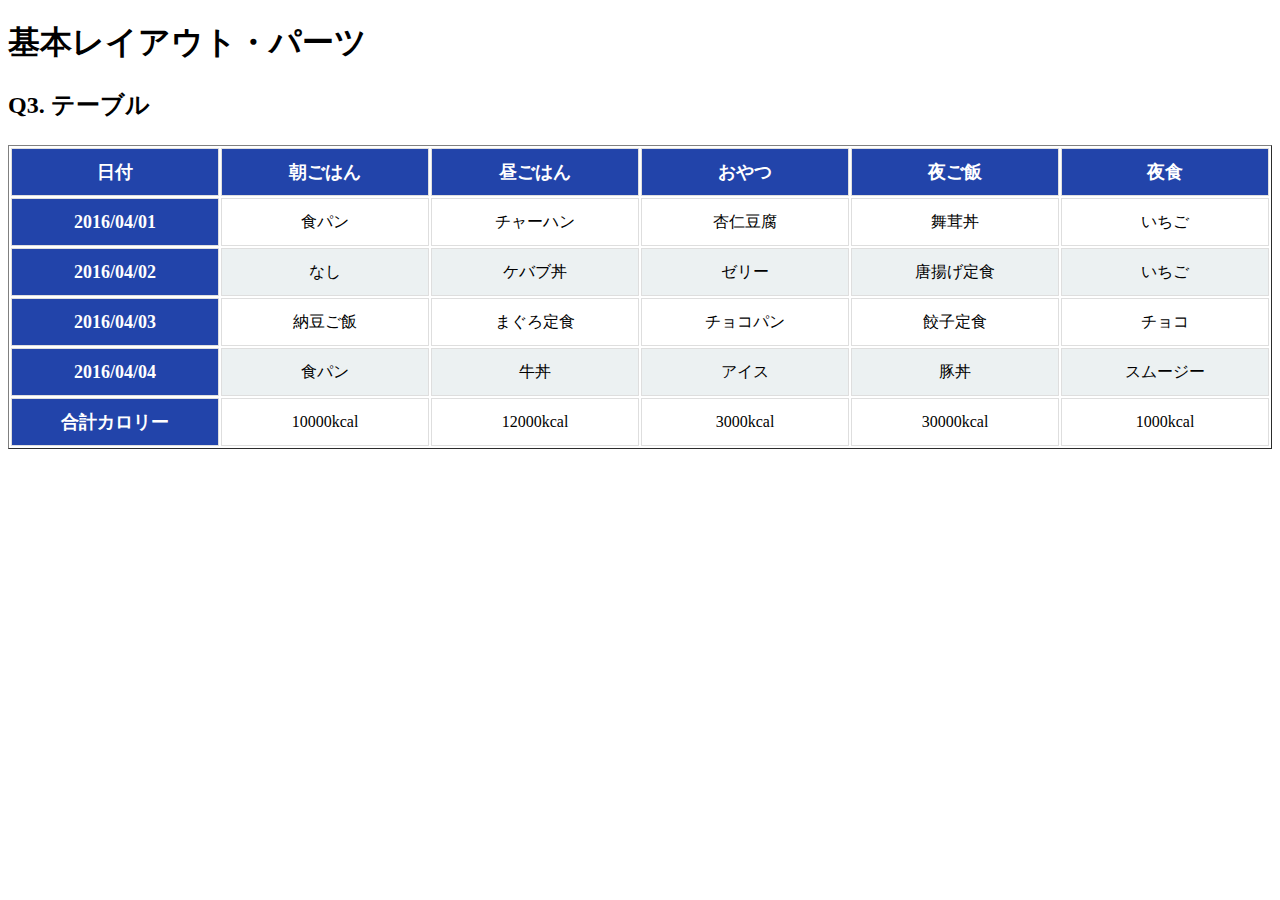
==== layout_parts/q3/index.html @ ab0b5847 "前半終了&チェックの確認" ====
<!DOCTYPE html>
<html>
  <head>
    <meta charset="utf-8">
    <meta http-equiv="X-UA-Compatible" content="IE=edge">
    <meta name="viewport" content="width=device-width, initial-scale=1.0, maximum-scale=1.0, user-scalable=no">
    <meta name="format-detection" content="telephone=no">
    <title>基本レイアウト・パーツ</title>
    <link rel="stylesheet" href="http://gizumo-inc.github.io/sample/front-lesson/layout_parts_new/assets/css/reset.css">
    <link rel="stylesheet" href="http://gizumo-inc.github.io/sample/front-lesson/layout_parts_new/assets/css/base.css">
    <link rel="stylesheet" href="css/style.css">
  </head>
  <body>
    <div class="wrapper">
      <h1 class="title">基本レイアウト・パーツ</h1>
      <h2 class="headline">
        <p class="headline__text">Q3. テーブル</p>
      </h2>
      <div class="box">
        <!-- 回答はクラスq3の要素の中に書いてね -->
        <!-- すでについてるクラスにはstyleを指定しない。styleをつける場合は自分で新たにクラスをつけること -->
        <div class="q3">
           <table class= "cell" border="1" width="100%" style="table-layout: fixed;">
            <thead>
              <tr>
                <th>日付</th>
                <th>朝ごはん</th>
                <th>昼ごはん</th>
                <th>おやつ</th>
                <th>夜ご飯</th>
                <th>夜食</th>
              </tr>
            </thead>
            <tbody>
              <tr>
                <th>2016/04/01</th>
                <td>食パン</td>
                <td>チャーハン</td>
                <td>杏仁豆腐</td>
                <td>舞茸丼</td>
                <td>いちご</td>
              </tr>
              <tr>
                <th>2016/04/02</th>
                <td>なし</td>
                <td>ケバブ丼</td>
                <td>ゼリー</td>
                <td>唐揚げ定食</td>
                <td>いちご</td>
              </tr>
              <tr>
                <th>2016/04/03</th>
                <td>納豆ご飯</td>
                <td>まぐろ定食</td>
                <td>チョコパン</td>
                <td>餃子定食</td>
                <td>チョコ</td>
              </tr>
              <tr>
                <th>2016/04/04</th>
                <td>食パン</td>
                <td>牛丼</td>
                <td>アイス</td>
                <td>豚丼</td>
                <td>スムージー</td>
              </tr>
              <tr>
                <th>合計カロリー</th>
                <td>10000kcal</td>
                <td>12000kcal</td>
                <td>3000kcal</td>
                <td>30000kcal</td>
                <td>1000kcal</td>
              </tr>
            </tbody>
          </table>
        </div>
        <!-- 色分けのため、th,tdに分けて作成 -->
        <!-- 回答はクラスq3の要素の中に書いてね -->
      </div>
    </div>
  </body>
</html>
---- layout_parts/q3/css/style.css ----
@charset "UTF-8";

/* 回答はここに書いてね */

.cell table{
  border: #dedede 1px;
}

.cell th,td{
  border: 1px solid #dedede;
  padding: 10px;
  vertical-align: middle;
  /* 縦方向のレイアウト指定 */
}

.cell th{
  background-color: #2244aa;
  color:#fff;
  font-size: 18px;
  line-height: 26px;
}

.cell td{
  font-size: 16px;
  line-height: 22px;
  text-align: center;
  /* 中央よせ */
}

.cell > tbody > tr:nth-child(even) {
  background-color: #ECF1F2;
}
/* 子要素の偶数に指示 */

.cell > tbody > tr:last-child {
  border-top: 2px dashed #000;
}
/* 回答はここに書いてね */
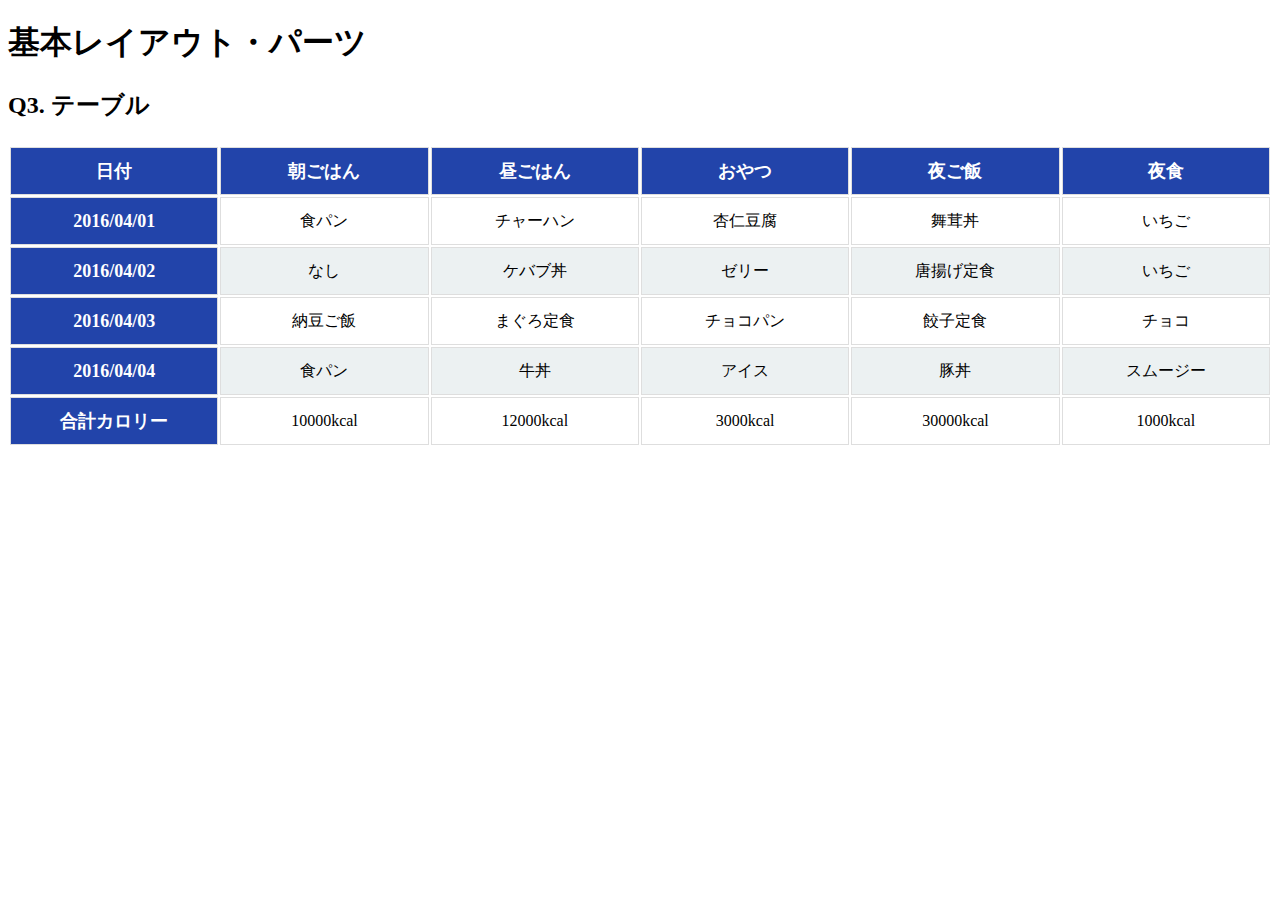
==== commit 7e3831ab: "前半境野さんにレビュー確認後の修正 q2 altタグの追加 clearfixの追加 imgの読み込みをimgからurlに変更" ====
--- a/layout_parts/q3/index.html
+++ b/layout_parts/q3/index.html
@@ -20,7 +20,7 @@
         <!-- 回答はクラスq3の要素の中に書いてね -->
         <!-- すでについてるクラスにはstyleを指定しない。styleをつける場合は自分で新たにクラスをつけること -->
         <div class="q3">
-           <table class= "cell" border="1" width="100%" style="table-layout: fixed;">
+           <table class= "cell">
             <thead>
               <tr>
                 <th>日付</th>
--- a/layout_parts/q3/css/style.css
+++ b/layout_parts/q3/css/style.css
@@ -2,11 +2,16 @@
 
 /* 回答はここに書いてね */
 
-.cell table{
+/* .cell table{
   border: #dedede 1px;
+} */
+.cell{
+  width: 100%;
+  table-layout: fixed;
 }
 
-.cell th,td{
+.cell th,
+.cell td{
   border: 1px solid #dedede;
   padding: 10px;
   vertical-align: middle;
